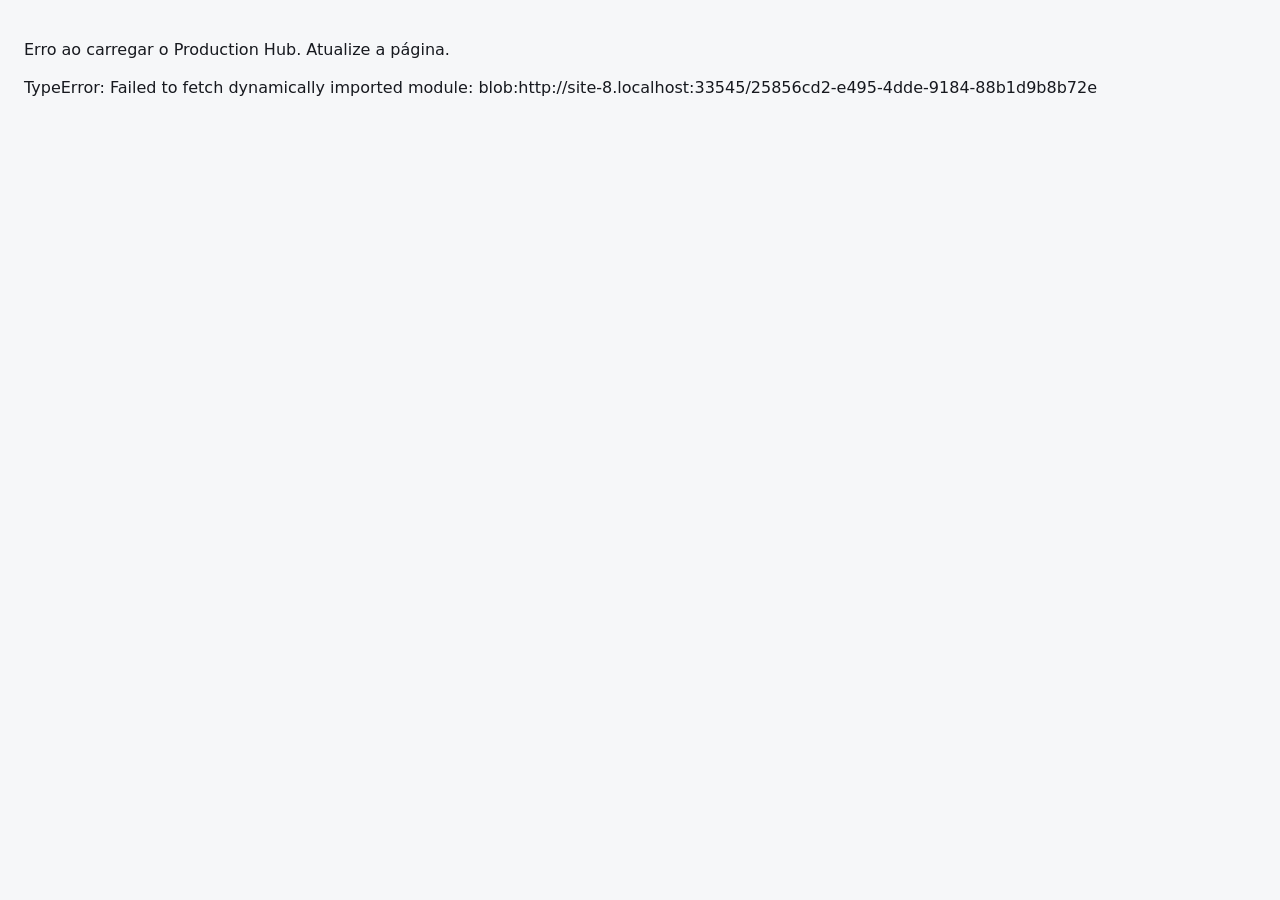
==== production-hub/index.html @ e881c393 "Publica Production Hub V7" ====
<!doctype html>
<html lang="pt-BR">
<head>
  <meta charset="utf-8" />
  <meta name="viewport" content="width=device-width,initial-scale=1,viewport-fit=cover" />
  <meta name="theme-color" content="#5f63f2" />
  <meta name="description" content="Production Hub — tarefas, projetos, documentos e assets da equipe." />
  <link rel="manifest" href="./manifest.webmanifest" />
  <link rel="icon" href="./icons/icon.svg" type="image/svg+xml" />
  
  <link rel="stylesheet" href="./styles.css" />
  <title>Production Hub</title>
</head>
<body>
<div id="toast" class="toast"></div>

<section id="setupScreen" class="center-screen hidden">
  <div class="auth-card">
    <div class="logo-mark">PH</div>
    <h1>Production Hub</h1>
    <p>O Supabase ainda não foi configurado.</p>
    <div class="setup-box">
      Abra <code>public/supabase-config.js</code>, preencha a URL, a Publishable Key e a VAPID Public Key; depois marque <code>configured: true</code>.
    </div>
    <p class="fine">O arquivo README_SETUP.md tem o passo a passo.</p>
  </div>
</section>

<section id="loginScreen" class="center-screen hidden">
  <div class="auth-card">
    <div class="logo-mark">PH</div>
    <h1>Production Hub</h1>
    <p>Tarefas, mudanças e materiais da equipe em um único lugar.</p>

    <button id="googleLoginBtn" class="btn primary wide">Continuar com Google</button>

    <div class="divider"><span>ou</span></div>

    <form id="emailLoginForm">
      <input id="loginEmail" class="auth-input" type="email" required placeholder="seu@email.com" />
      <button class="btn wide" type="submit">Entrar por link no e-mail</button>
    </form>

    <p class="fine">O login por e-mail funciona mesmo se você ainda não configurar o Google OAuth.</p>
  </div>
</section>

<div id="appShell" class="app hidden">
  <header class="topbar">
    <button id="brandHome" class="brand-button">Production Hub</button>

    <nav class="nav">
      <button class="active" data-view="home">Hoje</button>
      <button data-view="projects">Projetos</button>
      <button data-view="tasks">Tarefas</button>
      <button data-view="docs">Documentos</button>
      <button data-view="assets">Assets</button>
    </nav>

    <div class="header-actions">
      <button id="notificationBtn" class="btn notification-button" title="Notificações">
        <span class="notification-dot"></span>
        Notificações
      </button>
      <button id="newTaskTop" class="btn primary producer-only">+ tarefa</button>
      <button id="accountBtn" class="avatar-button" title="Conta">
        <img id="accountAvatar" alt="" />
        <span id="accountInitials">?</span>
      </button>
    </div>
  </header>

  <main class="wrap">
    <section id="home" class="view active">
      <div class="hero">
        <div>
          <h1 id="greeting">O que importa agora.</h1>
          <p>Suas tarefas, mudanças recentes e o projeto em andamento.</p>
        </div>

        <div class="resume-card">
          <div class="eyebrow">Continuar trabalhando</div>
          <strong id="resumeProjectName">Nenhum projeto</strong>
          <div class="row">
            <span id="resumeProjectMeta">—</span>
            <button id="resumeBtn" class="btn primary small">Abrir</button>
          </div>
        </div>
      </div>

      <div id="announcement" class="notice"></div>

      <div class="home-grid">
        <div class="panel">
          <div class="panel-head">
            <h2>Hoje</h2>
            <span id="todayCount">0 tarefas</span>
          </div>
          <div id="todayTasks"></div>
        </div>

        <div class="home-side">
          <div class="panel">
            <div class="panel-head">
              <h2>Desde sua última visita</h2>
              <span id="lastVisitLabel">—</span>
            </div>
            <div id="activityList" class="activity"></div>
          </div>

          <div class="panel">
            <div class="panel-head">
              <h2>Progresso do projeto</h2>
              <span id="progressPercent">0%</span>
            </div>
            <div class="project-progress">
              <strong id="progressProjectName">Nenhum projeto</strong>
              <span id="progressProjectDesc" class="project-description"></span>
              <div class="bar"><i id="progressBar"></i></div>

              <div class="progress-stats">
                <div><b id="progressDone">0</b><span>feitas</span></div>
                <div><b id="progressDoing">0</b><span>fazendo</span></div>
                <div><b id="progressReview">0</b><span>revisão</span></div>
              </div>

              <button id="continueBtn" class="btn primary wide">Continuar trabalhando</button>
            </div>
          </div>
        </div>
      </div>
    </section>

    <section id="projects" class="view">
      <div class="hero simple">
        <div>
          <h1>Projetos</h1>
          <p>Todos os projetos ativos da equipe.</p>
        </div>
      </div>

      <div class="section-head">
        <h2>Projetos ativos</h2>
        <div class="section-actions">
          <span id="projectCount">0 projetos</span>
          <button id="editAnnouncementBtn" class="btn small producer-only">Aviso do produtor</button>
          <button id="newProjectBtn" class="btn primary small producer-only">+ projeto</button>
        </div>
      </div>

      <div id="projectList" class="projects-grid"></div>
    </section>

    <section id="tasks" class="view">
      <div class="board-top">
        <div class="board-title">
          <div class="breadcrumb">Tarefas</div>
          <h1 id="boardProjectName">Projeto</h1>
          <p>Arraste sua própria tarefa para mudar o status. Produtor pode mover qualquer card.</p>
        </div>

        <div class="board-actions">
          <select id="taskProjectFilter" class="select"></select>
          <button id="newTaskBoard" class="btn primary producer-only">+ tarefa</button>
        </div>
      </div>

      <div id="taskBoard" class="board"></div>
    </section>

    <section id="docs" class="view">
      <div class="hero simple">
        <div><h1>Documentos</h1><p>O documento principal de cada projeto.</p></div>
      </div>
      <div id="docsGrid" class="resources-grid"></div>
    </section>

    <section id="assets" class="view">
      <div class="hero simple">
        <div><h1>Assets</h1><p>A pasta compartilhada de cada projeto.</p></div>
      </div>
      <div id="assetsGrid" class="resources-grid"></div>
    </section>
  </main>
</div>

<dialog id="taskDialog">
  <form id="taskForm" class="modal">
    <div class="modal-head">
      <div>
        <div id="taskProjectChip" class="modal-chip"></div>
        <h2 id="taskDialogTitle">Nova tarefa</h2>
      </div>
      <button id="closeTaskX" type="button" class="icon-close">×</button>
    </div>

    <input id="taskId" type="hidden" />

    <div class="form-grid">
      <div class="field full">
        <label>Título</label>
        <input id="taskTitle" required placeholder="Ex.: Finalizar animação de ataque" />
      </div>

      <div class="field">
        <label>Projeto</label>
        <select id="taskProject"></select>
      </div>

      <div class="field">
        <label>Responsável</label>
        <select id="taskOwner"></select>
        <div class="hint">O membro precisa entrar no Hub uma vez para aparecer aqui.</div>
      </div>

      <div class="field">
        <label>Status</label>
        <select id="taskStatus">
          <option value="BACKLOG">Backlog</option>
          <option value="DOING">Fazendo</option>
          <option value="REVIEW">Revisão</option>
          <option value="DONE">Feito</option>
        </select>
      </div>

      <div class="field">
        <label>Tipo</label>
        <select id="taskType">
          <option value="code">Código</option>
          <option value="art">Arte</option>
          <option value="design">Design</option>
          <option value="audio">Som</option>
          <option value="other">Outro</option>
        </select>
      </div>

      <div class="field">
        <label>Prazo</label>
        <input id="taskDeadline" type="date" />
      </div>

      <div class="field">
        <label>Módulo</label>
        <input id="taskModule" placeholder="Ex.: Combate" />
      </div>

      <div class="field full producer-only task-notification-options">
        <label>Notificações</label>
        <label class="check-row">
          <input id="notifyPush" type="checkbox" checked />
          <span>Push no celular/PC do responsável</span>
        </label>
        <label class="check-row">
          <input id="notifyDiscord" type="checkbox" checked />
          <span>Avisar e marcar o responsável no Discord</span>
        </label>
      </div>
    </div>

    <div class="modal-actions">
      <button id="deleteTaskBtn" class="btn danger left producer-only" type="button">Excluir tarefa</button>
      <button id="cancelTaskBtn" class="btn" type="button">Cancelar</button>
      <button id="saveTaskBtn" class="btn primary producer-only" type="submit">Salvar</button>
    </div>
  </form>
</dialog>

<dialog id="projectDialog">
  <form id="projectForm" class="modal">
    <div class="modal-head">
      <h2 id="projectDialogTitle">Novo projeto</h2>
      <button id="closeProjectX" type="button" class="icon-close">×</button>
    </div>

    <input id="projectId" type="hidden" />

    <div class="form-grid">
      <div class="field full">
        <label>Nome do projeto</label>
        <input id="projectName" required placeholder="Ex.: Projeto Extensionista" />
      </div>

      <div class="field full">
        <label>Descrição</label>
        <textarea id="projectDescription" placeholder="Uma frase curta para identificar o projeto."></textarea>
      </div>

      <div class="field full">
        <label>Link do documento principal / GDD</label>
        <input id="projectDocUrl" type="url" placeholder="https://..." />
      </div>

      <div class="field full">
        <label>Link da pasta de assets</label>
        <input id="projectAssetsUrl" type="url" placeholder="https://..." />
      </div>
    </div>

    <div class="modal-actions">
      <button id="cancelProjectBtn" class="btn" type="button">Cancelar</button>
      <button class="btn primary" type="submit">Salvar projeto</button>
    </div>
  </form>
</dialog>

<dialog id="accountDialog">
  <form id="accountForm" class="modal account-modal">
    <div class="modal-head">
      <div>
        <div class="eyebrow">Sua conta</div>
        <h2 id="accountName">—</h2>
      </div>
      <button id="closeAccountX" type="button" class="icon-close">×</button>
    </div>

    <div class="account-profile">
      <img id="accountLargeAvatar" alt="" />
      <div>
        <strong id="accountEmail">—</strong>
        <span id="accountRole" class="role-badge">Membro</span>
      </div>
    </div>

    <div class="field">
      <label>Discord User ID</label>
      <input id="discordUserId" inputmode="numeric" placeholder="Ex.: 123456789012345678" />
      <div class="hint">Usado para o webhook marcar você quando receber uma tarefa.</div>
    </div>

    <div class="settings-block">
      <div>
        <strong>Notificações deste dispositivo</strong>
        <span id="notificationStatus">Ainda não ativadas.</span>
      </div>
      <button id="enablePushBtn" type="button" class="btn primary">Ativar</button>
    </div>

    <div class="modal-actions">
      <button id="signOutBtn" type="button" class="btn danger left">Sair</button>
      <button id="cancelAccountBtn" type="button" class="btn">Cancelar</button>
      <button type="submit" class="btn primary">Salvar</button>
    </div>
  </form>
</dialog>

<dialog id="announcementDialog">
  <form id="announcementForm" class="modal">
    <div class="modal-head">
      <h2>Aviso do produtor</h2>
      <button id="closeAnnouncementX" type="button" class="icon-close">×</button>
    </div>
    <div class="field">
      <label>Mensagem</label>
      <textarea id="announcementText" placeholder="Ex.: First Playable sexta-feira."></textarea>
    </div>
    <div class="modal-actions">
      <button id="cancelAnnouncementBtn" type="button" class="btn">Cancelar</button>
      <button type="submit" class="btn primary">Publicar</button>
    </div>
  </form>
</dialog>

<script type="module" src="./app.js"></script>
</body>
</html>
---- production-hub/styles.css ----
:root{--bg:#f6f7f9;--surface:#fff;--text:#17191f;--muted:#767d89;--line:#e5e8ee;--accent:#5f63f2;--accent-soft:#eeeeff;--danger:#c53f4e;--danger-soft:#fff0f2;--ok:#2c7e5a;--ok-soft:#eaf7ef;--warn:#a96d11;--warn-soft:#fff6e7;--shadow:0 10px 28px rgba(25,35,55,.06);--radius:18px}
*{box-sizing:border-box}html,body{margin:0;min-height:100%;background:var(--bg);color:var(--text);font-family:Inter,ui-sans-serif,system-ui,-apple-system,BlinkMacSystemFont,"Segoe UI",sans-serif}button,input,select,textarea{font:inherit}button{cursor:pointer}a{color:inherit;text-decoration:none}.hidden{display:none!important}.app{min-height:100vh}
.center-screen{min-height:100vh;display:grid;place-items:center;padding:24px}.auth-card{width:min(430px,100%);background:#fff;border:1px solid var(--line);border-radius:24px;padding:30px;box-shadow:0 24px 70px rgba(25,35,55,.1);text-align:center}.auth-card h1{font-size:30px;letter-spacing:-.04em;margin:14px 0 8px}.auth-card p{color:var(--muted);line-height:1.5}.logo-mark{width:52px;height:52px;border-radius:16px;background:var(--accent);color:#fff;display:grid;place-items:center;font-weight:900;margin:auto}.setup-box{background:#f4f4ff;border:1px solid #e0e1ff;border-radius:12px;padding:13px;text-align:left;font-size:13px;line-height:1.5}.fine{font-size:12px}.wide{width:100%}.auth-input{width:100%;border:1px solid var(--line);border-radius:11px;padding:11px 12px;margin-bottom:8px}.divider{display:flex;align-items:center;gap:10px;color:var(--muted);font-size:11px;margin:16px 0}.divider:before,.divider:after{content:"";height:1px;background:var(--line);flex:1}
.topbar{height:68px;background:rgba(255,255,255,.94);backdrop-filter:blur(10px);border-bottom:1px solid var(--line);display:flex;align-items:center;justify-content:space-between;padding:0 28px;position:sticky;top:0;z-index:20}.brand-button{border:0;background:transparent;font-weight:850;font-size:17px;letter-spacing:-.02em;padding:0}.nav{display:flex;gap:4px}.nav button{border:0;background:transparent;border-radius:10px;padding:9px 12px;color:var(--muted);font-weight:680}.nav button.active{background:var(--accent-soft);color:#4c50d5}.header-actions{display:flex;gap:8px;align-items:center}.btn{border:1px solid var(--line);background:#fff;border-radius:11px;padding:9px 12px;color:var(--text)}.btn:hover{border-color:#d2d7df}.btn:disabled{opacity:.45;cursor:not-allowed}.btn.primary{background:var(--accent);border-color:transparent;color:#fff;font-weight:750}.btn.danger{background:var(--danger-soft);border-color:#f0c7cd;color:var(--danger);font-weight:700}.btn.small{padding:7px 9px;font-size:12px}.notification-button{display:flex;align-items:center;gap:7px}.notification-dot{width:8px;height:8px;border-radius:50%;background:#c5c8cf}.notification-button.enabled .notification-dot{background:#36a66f}.avatar-button{width:38px;height:38px;border:0;border-radius:50%;overflow:hidden;background:#eceeff;color:#4a4ecc;font-weight:800;position:relative;padding:0}.avatar-button img{width:100%;height:100%;object-fit:cover;display:none}.avatar-button.has-photo img{display:block}.avatar-button.has-photo span{display:none}
.wrap{max-width:1160px;margin:0 auto;padding:32px 24px 80px}.view{display:none}.view.active{display:block}.hero{display:flex;justify-content:space-between;align-items:flex-end;gap:22px;margin-bottom:22px}.hero.simple{align-items:flex-start}.hero h1{margin:0;font-size:34px;line-height:1.05;letter-spacing:-.04em}.hero p{margin:8px 0 0;color:var(--muted);font-size:15px}.resume-card{background:#fff;border:1px solid var(--line);border-radius:16px;padding:14px 15px;min-width:280px;box-shadow:var(--shadow)}.eyebrow{font-size:11px;color:var(--muted);text-transform:uppercase;letter-spacing:.06em}.resume-card strong{display:block;margin-top:5px;font-size:15px}.resume-card .row{display:flex;align-items:center;justify-content:space-between;gap:10px;margin-top:11px}.resume-card span{font-size:12px;color:var(--muted)}.notice{display:none;background:var(--warn-soft);border:1px solid #f0dfbd;color:#6d4b0d;border-radius:14px;padding:13px 15px;margin-bottom:18px}.notice.show{display:block}
.home-grid{display:grid;grid-template-columns:minmax(0,1.25fr) minmax(300px,.75fr);gap:16px}.home-side{display:grid;gap:16px;align-content:start}.panel{background:#fff;border:1px solid var(--line);border-radius:var(--radius);box-shadow:var(--shadow);overflow:hidden}.panel-head{display:flex;justify-content:space-between;align-items:center;gap:12px;padding:16px 17px;border-bottom:1px solid var(--line)}.panel-head h2{margin:0;font-size:15px}.panel-head span{font-size:12px;color:var(--muted)}.task-item{display:grid;grid-template-columns:1fr auto;gap:12px;align-items:center;padding:15px 17px;border-top:1px solid var(--line)}.task-item:first-child{border-top:0}.task-name{font-size:14px;font-weight:780;margin-bottom:6px}.task-meta{display:flex;align-items:center;flex-wrap:wrap;gap:7px;color:var(--muted);font-size:11px}.tag{font-size:10px;font-weight:750;padding:3px 6px;border-radius:7px}.tag.code{background:#e8f0ff;color:#315c9d}.tag.art{background:#ffeaf4;color:#9b3e6c}.tag.design{background:#f1ebff;color:#6c4fa2}.tag.audio{background:#e7f7f3;color:#287a68}.tag.other{background:#edf0f3;color:#606874}.deadline.late{color:var(--danger);font-weight:750}.action-row{display:flex;gap:6px;align-items:center}.status-btn{border:1px solid var(--line);background:#fff;border-radius:9px;padding:7px 9px;font-size:11px}.status-btn.primary{background:var(--accent-soft);border-color:#dedfff;color:#4d50cf;font-weight:750}.activity{padding:0 17px;max-height:420px;overflow:auto}.activity-item{padding:13px 0;border-top:1px solid var(--line)}.activity-item:first-child{border-top:0}.activity-time{font-size:10px;color:var(--muted);margin-bottom:3px}.activity-text{font-size:13px;line-height:1.45}.project-progress{padding:17px}.project-description{display:block;margin-top:4px;color:var(--muted);font-size:12px}.bar{height:8px;background:#edf0f3;border-radius:999px;overflow:hidden;margin-top:11px}.bar i{display:block;height:100%;width:0;background:var(--accent);border-radius:999px}.progress-stats{display:flex;gap:16px;margin-top:13px}.progress-stats b{display:block;font-size:16px}.progress-stats span{font-size:10px;color:var(--muted)}.project-progress .wide{margin-top:12px}
.section-head{display:flex;align-items:center;justify-content:space-between;gap:12px;margin:26px 0 12px}.section-head h2{font-size:15px;margin:0}.section-actions{display:flex;align-items:center;gap:10px}.section-actions span{font-size:12px;color:var(--muted)}.projects-grid{display:grid;grid-template-columns:repeat(3,1fr);gap:14px}.project-card{background:#fff;border:1px solid var(--line);border-radius:18px;padding:18px;box-shadow:var(--shadow)}.project-top{display:flex;justify-content:space-between;gap:12px}.project-name{font-size:17px;font-weight:800}.project-desc{font-size:13px;color:var(--muted);margin-top:5px;line-height:1.45;min-height:38px}.badge{font-size:11px;padding:4px 7px;border-radius:999px;background:#eef0f3;color:#69717c;white-space:nowrap}.badge.active{background:var(--ok-soft);color:var(--ok)}.project-stats{display:flex;gap:16px;margin-top:18px;padding-top:14px;border-top:1px solid var(--line)}.stat b{display:block;font-size:16px}.stat span{font-size:10px;color:var(--muted)}.project-actions{display:flex;gap:8px;margin-top:15px;align-items:center}.project-actions .open{margin-right:auto}
.board-top{display:flex;justify-content:space-between;align-items:flex-start;gap:18px;margin-bottom:18px}.breadcrumb{font-size:12px;color:var(--muted);margin-bottom:5px}.board-title h1{margin:0;font-size:30px;letter-spacing:-.03em}.board-title p{margin:7px 0 0;color:var(--muted)}.board-actions{display:flex;gap:8px}.select{border:1px solid var(--line);background:#fff;border-radius:11px;padding:9px 10px;color:var(--text)}.board{display:grid;grid-template-columns:repeat(4,minmax(235px,1fr));gap:12px;overflow:auto;padding-bottom:10px}.column{background:#eef0f3;border:1px solid #e1e4e9;border-radius:16px;min-height:570px;overflow:hidden}.column-head{padding:13px 14px;border-bottom:1px solid #dde1e7;display:flex;justify-content:space-between;align-items:center;font-size:12px;font-weight:800;color:#5e6570;text-transform:uppercase;letter-spacing:.045em}.column-count{font-size:11px;background:#fff;border:1px solid var(--line);padding:2px 6px;border-radius:999px}.dropzone{padding:10px;min-height:515px}.task-card{background:#fff;border:1px solid #dfe3e8;border-radius:13px;padding:12px;margin-bottom:9px;box-shadow:0 5px 14px rgba(30,40,60,.04)}.task-card[draggable=true]{cursor:grab}.task-card.dragging{opacity:.45}.task-title{font-size:14px;font-weight:760;line-height:1.35}.task-card .task-meta{margin-top:9px}.avatar{width:24px;height:24px;border-radius:50%;display:grid;place-items:center;background:#eceeff;color:#494dcc;font-size:9px;font-weight:800}.card-footer{display:flex;align-items:center;justify-content:space-between;margin-top:10px}.module{font-size:10px;color:var(--muted);background:#f4f5f7;border-radius:6px;padding:3px 6px}.resources-grid{display:grid;grid-template-columns:repeat(2,1fr);gap:14px}.resource{background:#fff;border:1px solid var(--line);border-radius:16px;padding:17px;box-shadow:var(--shadow)}.resource-top{display:flex;justify-content:space-between;gap:12px}.resource h3{margin:0;font-size:15px}.resource p{margin:6px 0 0;color:var(--muted);font-size:13px}.resource .actions{display:flex;gap:8px;margin-top:14px}.empty{padding:28px;text-align:center;color:var(--muted);background:#fff}
dialog{width:min(620px,calc(100% - 24px));border:1px solid var(--line);border-radius:18px;background:#fff;padding:0;box-shadow:0 20px 70px rgba(20,28,45,.22)}dialog::backdrop{background:rgba(25,30,40,.35)}.modal{padding:20px}.modal h2{margin:0;font-size:20px}.modal-head{display:flex;align-items:flex-start;justify-content:space-between;gap:12px;margin-bottom:16px}.icon-close{border:0;background:#f1f2f5;width:34px;height:34px;border-radius:10px;font-size:22px;line-height:1}.modal-chip{font-size:10px;color:var(--muted);margin-bottom:4px}.form-grid{display:grid;grid-template-columns:1fr 1fr;gap:10px}.field.full{grid-column:1/-1}.field label{display:block;color:var(--muted);font-size:11px;margin-bottom:5px}.field input,.field select,.field textarea{width:100%;border:1px solid var(--line);border-radius:10px;padding:10px 11px;background:#fff;color:var(--text)}.field textarea{min-height:86px;resize:vertical}.field input:disabled,.field select:disabled,.field textarea:disabled{background:#f5f6f8;color:#676e78}.hint{font-size:10px;color:var(--muted);margin-top:5px}.modal-actions{display:flex;align-items:center;justify-content:flex-end;gap:8px;margin-top:16px}.modal-actions .left{margin-right:auto}.task-notification-options{background:#f8f8ff;border:1px solid #e5e5ff;padding:12px;border-radius:12px}.check-row{display:flex!important;align-items:center;gap:9px;margin:8px 0!important;color:var(--text)!important;font-size:12px!important}.check-row input{width:auto}.account-profile{display:flex;gap:12px;align-items:center;margin-bottom:18px}.account-profile img{width:48px;height:48px;border-radius:50%;object-fit:cover;background:#eceeff}.account-profile strong{display:block;font-size:14px}.role-badge{display:inline-block;margin-top:5px;font-size:10px;padding:3px 6px;border-radius:999px;background:#eef0f3;color:#646c77}.role-badge.producer{background:#eeeeff;color:#4d51ce}.settings-block{margin-top:16px;display:flex;align-items:center;justify-content:space-between;gap:12px;background:#f6f7f9;border-radius:12px;padding:12px}.settings-block strong{display:block;font-size:13px}.settings-block span{display:block;font-size:11px;color:var(--muted);margin-top:3px}.toast{position:fixed;right:20px;bottom:20px;z-index:100;background:#17191f;color:#fff;border-radius:12px;padding:12px 14px;box-shadow:0 12px 40px rgba(0,0,0,.25);max-width:360px;font-size:13px;opacity:0;transform:translateY(12px);pointer-events:none;transition:.2s}.toast.show{opacity:1;transform:none}
@media(max-width:900px){.topbar{padding:0 14px}.nav{overflow:auto}.nav button{white-space:nowrap}.wrap{padding:24px 14px 72px}.home-grid{grid-template-columns:1fr}.projects-grid{grid-template-columns:1fr 1fr}.resources-grid{grid-template-columns:1fr}.notification-button{font-size:0}.notification-button .notification-dot{margin:0}}
@media(max-width:680px){.topbar{height:auto;align-items:flex-start;gap:10px;flex-direction:column;padding:12px 14px}.nav{width:100%;padding-right:120px}.header-actions{position:absolute;right:14px;top:10px}.hero{display:block}.hero h1{font-size:30px}.resume-card{margin-top:16px;min-width:0}.projects-grid{grid-template-columns:1fr}.board-top{display:block}.board-actions{margin-top:12px}.form-grid{grid-template-columns:1fr}.field.full{grid-column:auto}.task-item{grid-template-columns:1fr}.action-row{justify-content:flex-start}.section-head{align-items:flex-start}.section-actions{flex-wrap:wrap;justify-content:flex-end}}
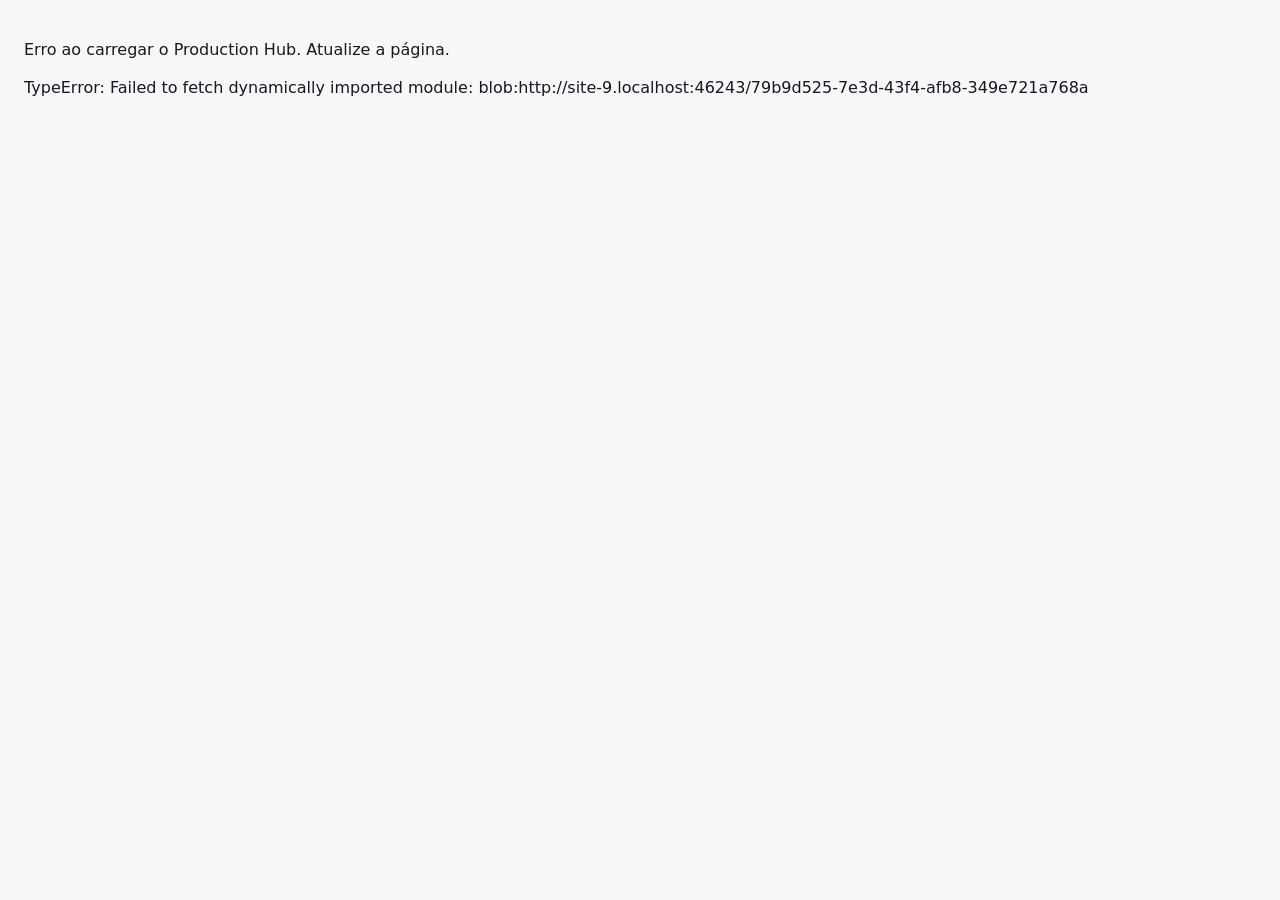
==== commit 93a9647b: "Force fresh Production Hub loader" ====
--- a/production-hub/index.html
+++ b/production-hub/index.html
@@ -4,11 +4,10 @@
   <meta charset="utf-8" />
   <meta name="viewport" content="width=device-width,initial-scale=1,viewport-fit=cover" />
   <meta name="theme-color" content="#5f63f2" />
-  <meta name="description" content="Production Hub — tarefas, projetos, documentos e assets da equipe." />
+  <meta name="description" content="Production Hub tarefas, projetos, documentos e assets da equipe." />
   <link rel="manifest" href="./manifest.webmanifest" />
   <link rel="icon" href="./icons/icon.svg" type="image/svg+xml" />
-  
-  <link rel="stylesheet" href="./styles.css" />
+  <link rel="stylesheet" href="./styles.css?v=20260814-0325" />
   <title>Production Hub</title>
 </head>
 <body>
@@ -82,7 +81,7 @@
           <div class="eyebrow">Continuar trabalhando</div>
           <strong id="resumeProjectName">Nenhum projeto</strong>
           <div class="row">
-            <span id="resumeProjectMeta">—</span>
+            <span id="resumeProjectMeta"> </span>
             <button id="resumeBtn" class="btn primary small">Abrir</button>
           </div>
         </div>
@@ -103,7 +102,7 @@
           <div class="panel">
             <div class="panel-head">
               <h2>Desde sua última visita</h2>
-              <span id="lastVisitLabel">—</span>
+              <span id="lastVisitLabel"> </span>
             </div>
             <div id="activityList" class="activity"></div>
           </div>
@@ -308,7 +307,7 @@
     <div class="modal-head">
       <div>
         <div class="eyebrow">Sua conta</div>
-        <h2 id="accountName">—</h2>
+        <h2 id="accountName"> </h2>
       </div>
       <button id="closeAccountX" type="button" class="icon-close">×</button>
     </div>
@@ -316,7 +315,7 @@
     <div class="account-profile">
       <img id="accountLargeAvatar" alt="" />
       <div>
-        <strong id="accountEmail">—</strong>
+        <strong id="accountEmail"> </strong>
         <span id="accountRole" class="role-badge">Membro</span>
       </div>
     </div>
@@ -360,6 +359,6 @@
   </form>
 </dialog>
 
-<script type="module" src="./app.js"></script>
+<script type="module" src="./app.js?v=20260814-0325"></script>
 </body>
 </html>
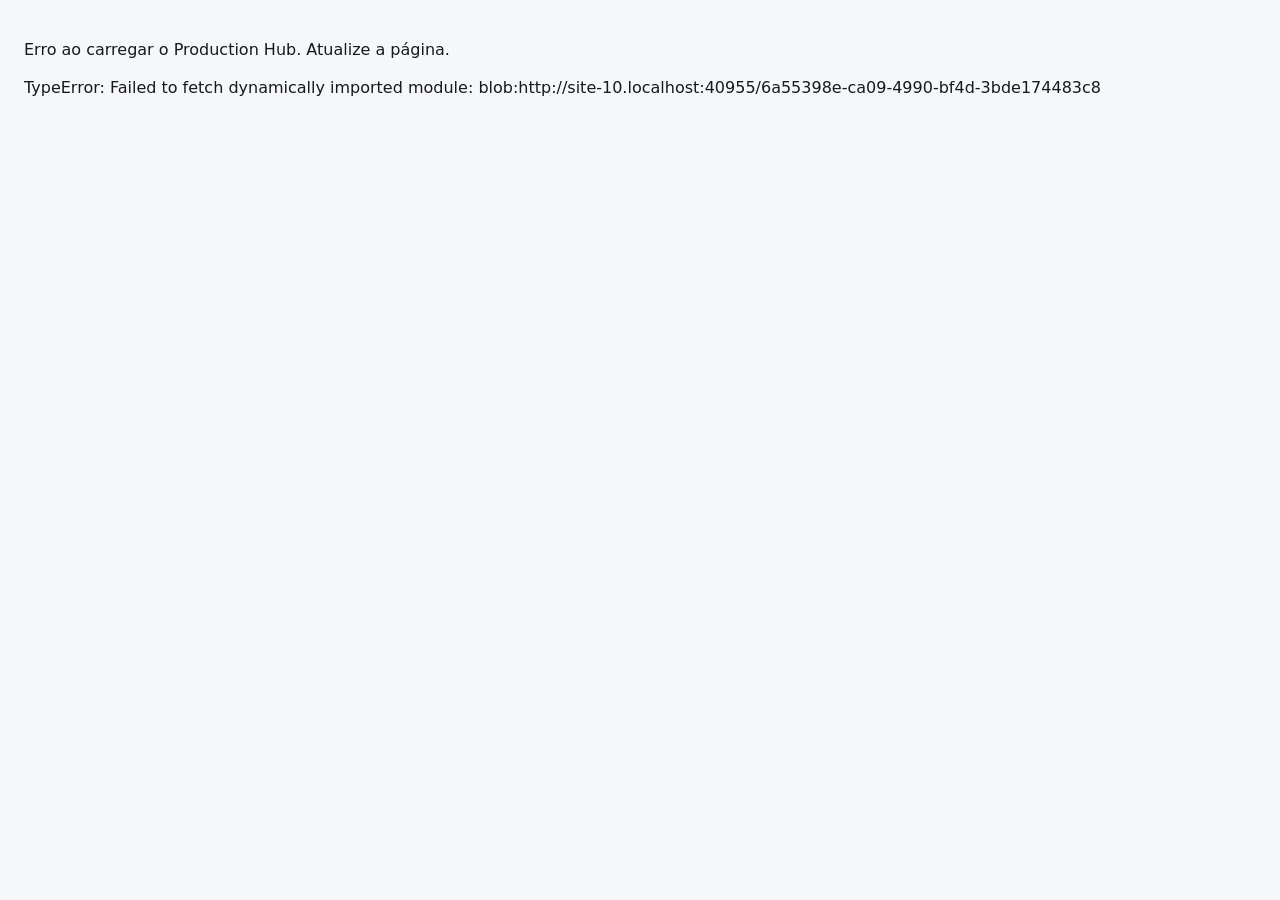
==== commit 4da580f2: "Force load latest Production Hub frontend" ====
--- a/production-hub/index.html
+++ b/production-hub/index.html
@@ -4,10 +4,10 @@
   <meta charset="utf-8" />
   <meta name="viewport" content="width=device-width,initial-scale=1,viewport-fit=cover" />
   <meta name="theme-color" content="#5f63f2" />
-  <meta name="description" content="Production Hub tarefas, projetos, documentos e assets da equipe." />
+  <meta name="description" content="Production Hub — tarefas, projetos, documentos e assets da equipe." />
   <link rel="manifest" href="./manifest.webmanifest" />
   <link rel="icon" href="./icons/icon.svg" type="image/svg+xml" />
-  <link rel="stylesheet" href="./styles.css?v=20260814-0325" />
+  <link rel="stylesheet" href="./styles.css" />
   <title>Production Hub</title>
 </head>
 <body>
@@ -81,7 +81,7 @@
           <div class="eyebrow">Continuar trabalhando</div>
           <strong id="resumeProjectName">Nenhum projeto</strong>
           <div class="row">
-            <span id="resumeProjectMeta"> </span>
+            <span id="resumeProjectMeta">—</span>
             <button id="resumeBtn" class="btn primary small">Abrir</button>
           </div>
         </div>
@@ -102,7 +102,7 @@
           <div class="panel">
             <div class="panel-head">
               <h2>Desde sua última visita</h2>
-              <span id="lastVisitLabel"> </span>
+              <span id="lastVisitLabel">—</span>
             </div>
             <div id="activityList" class="activity"></div>
           </div>
@@ -307,7 +307,7 @@
     <div class="modal-head">
       <div>
         <div class="eyebrow">Sua conta</div>
-        <h2 id="accountName"> </h2>
+        <h2 id="accountName">—</h2>
       </div>
       <button id="closeAccountX" type="button" class="icon-close">×</button>
     </div>
@@ -315,7 +315,7 @@
     <div class="account-profile">
       <img id="accountLargeAvatar" alt="" />
       <div>
-        <strong id="accountEmail"> </strong>
+        <strong id="accountEmail">—</strong>
         <span id="accountRole" class="role-badge">Membro</span>
       </div>
     </div>
@@ -359,6 +359,6 @@
   </form>
 </dialog>
 
-<script type="module" src="./app.js?v=20260814-0325"></script>
+<script type="module" src="./app.js?v=20260814-0331"></script>
 </body>
-</html>
+</html>
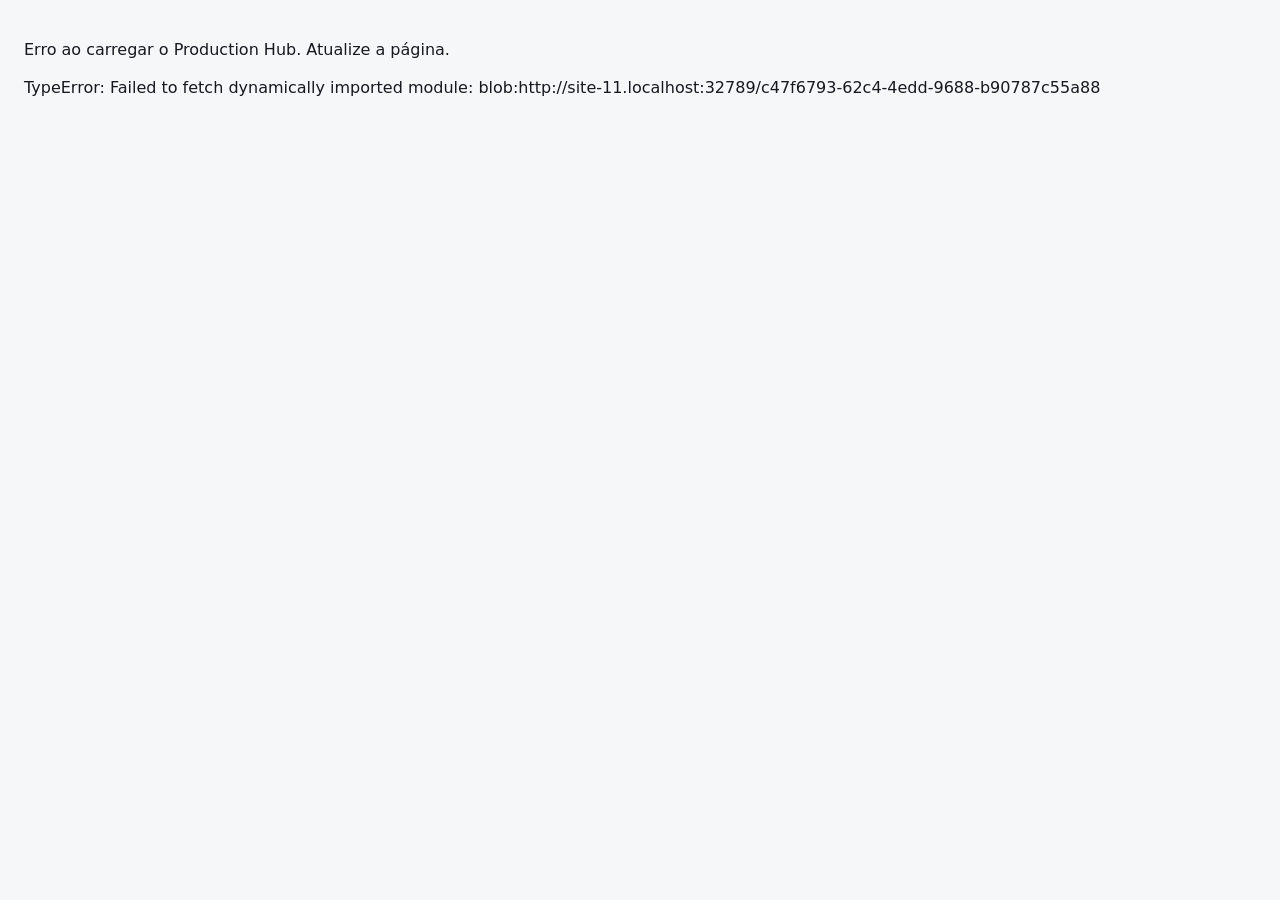
==== commit 607dfd87: "Load pointer based board build" ====
--- a/production-hub/index.html
+++ b/production-hub/index.html
@@ -359,6 +359,6 @@
   </form>
 </dialog>
 
-<script type="module" src="./app.js?v=20260814-0331"></script>
+<script type="module" src="./app.js?v=20260814-0335"></script>
 </body>
 </html>
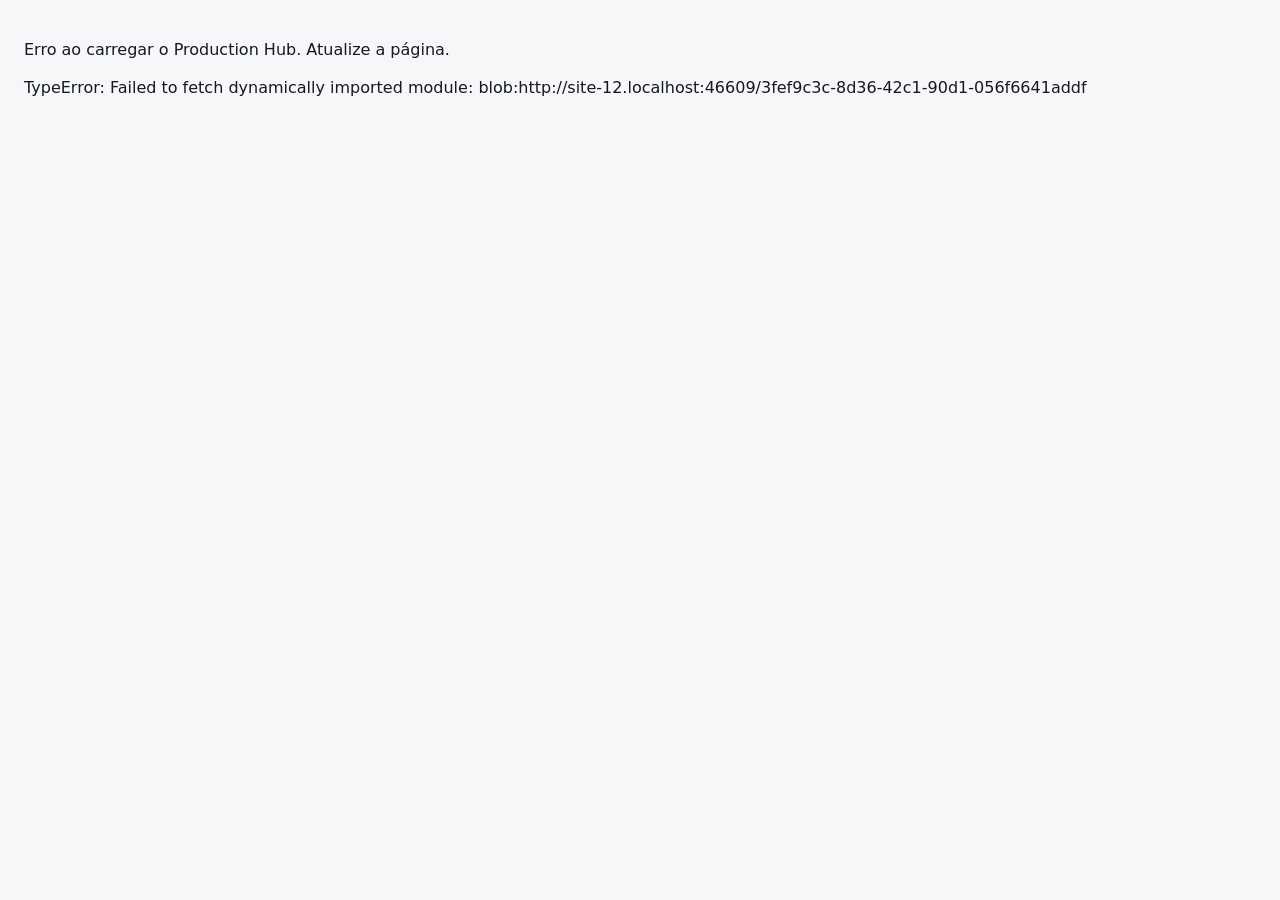
==== commit a6c2159c: "Expose focused Production Hub navigation" ====
--- a/production-hub/index.html
+++ b/production-hub/index.html
@@ -4,7 +4,7 @@
   <meta charset="utf-8" />
   <meta name="viewport" content="width=device-width,initial-scale=1,viewport-fit=cover" />
   <meta name="theme-color" content="#5f63f2" />
-  <meta name="description" content="Production Hub — tarefas, projetos, documentos e assets da equipe." />
+  <meta name="description" content="Production Hub para acompanhar o que fazer agora, blockers, pedidos, builds e decisões da equipe." />
   <link rel="manifest" href="./manifest.webmanifest" />
   <link rel="icon" href="./icons/icon.svg" type="image/svg+xml" />
   <link rel="stylesheet" href="./styles.css" />
@@ -29,7 +29,7 @@
   <div class="auth-card">
     <div class="logo-mark">PH</div>
     <h1>Production Hub</h1>
-    <p>Tarefas, mudanças e materiais da equipe em um único lugar.</p>
+    <p>O que fazer agora, quem precisa de você e o que está bloqueando a equipe.</p>
 
     <button id="googleLoginBtn" class="btn primary wide">Continuar com Google</button>
 
@@ -50,10 +50,10 @@
 
     <nav class="nav">
       <button class="active" data-view="home">Hoje</button>
-      <button data-view="projects">Projetos</button>
-      <button data-view="tasks">Tarefas</button>
-      <button data-view="docs">Documentos</button>
-      <button data-view="assets">Assets</button>
+      <button data-view="tasks">Produção</button>
+      <button data-view="projects">Projeto</button>
+      <button data-view="docs">Equipe</button>
+      <button data-view="assets" style="display:none">Assets</button>
     </nav>
 
     <div class="header-actions">
@@ -81,7 +81,7 @@
           <div class="eyebrow">Continuar trabalhando</div>
           <strong id="resumeProjectName">Nenhum projeto</strong>
           <div class="row">
-            <span id="resumeProjectMeta">—</span>
+            <span id="resumeProjectMeta">.</span>
             <button id="resumeBtn" class="btn primary small">Abrir</button>
           </div>
         </div>
@@ -102,7 +102,7 @@
           <div class="panel">
             <div class="panel-head">
               <h2>Desde sua última visita</h2>
-              <span id="lastVisitLabel">—</span>
+              <span id="lastVisitLabel">.</span>
             </div>
             <div id="activityList" class="activity"></div>
           </div>
@@ -307,7 +307,7 @@
     <div class="modal-head">
       <div>
         <div class="eyebrow">Sua conta</div>
-        <h2 id="accountName">—</h2>
+        <h2 id="accountName">.</h2>
       </div>
       <button id="closeAccountX" type="button" class="icon-close">×</button>
     </div>
@@ -315,7 +315,7 @@
     <div class="account-profile">
       <img id="accountLargeAvatar" alt="" />
       <div>
-        <strong id="accountEmail">—</strong>
+        <strong id="accountEmail">.</strong>
         <span id="accountRole" class="role-badge">Membro</span>
       </div>
     </div>
@@ -359,6 +359,6 @@
   </form>
 </dialog>
 
-<script type="module" src="./app.js?v=20260814-0335"></script>
+<script type="module" src="./app.js?v=20260818-1802"></script>
 </body>
 </html>
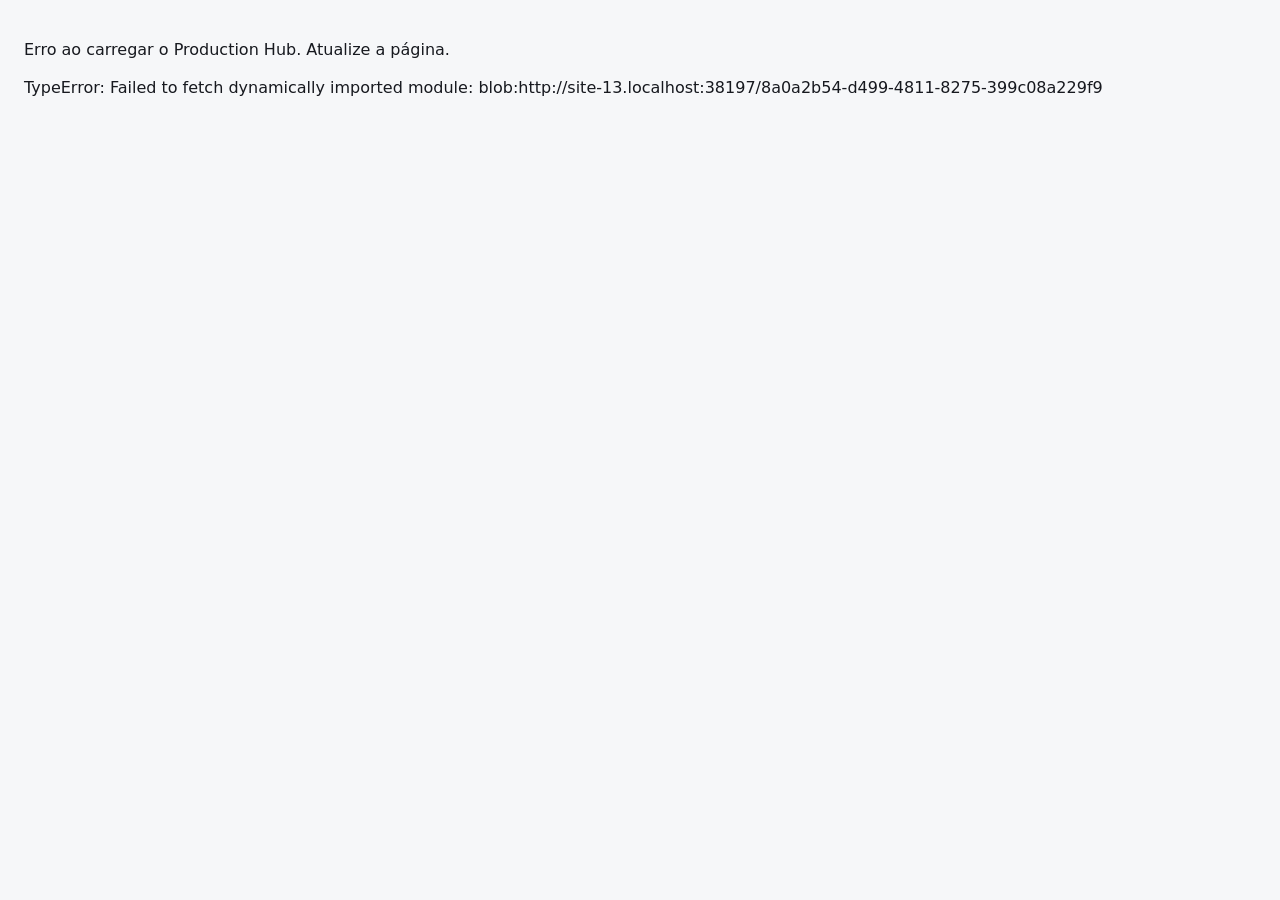
==== commit 091dc892: "Bump Production Hub frontend version" ====
--- a/production-hub/index.html
+++ b/production-hub/index.html
@@ -359,6 +359,6 @@
   </form>
 </dialog>
 
-<script type="module" src="./app.js?v=20260818-1802"></script>
+<script type="module" src="./app.js?v=20260818-1814"></script>
 </body>
 </html>
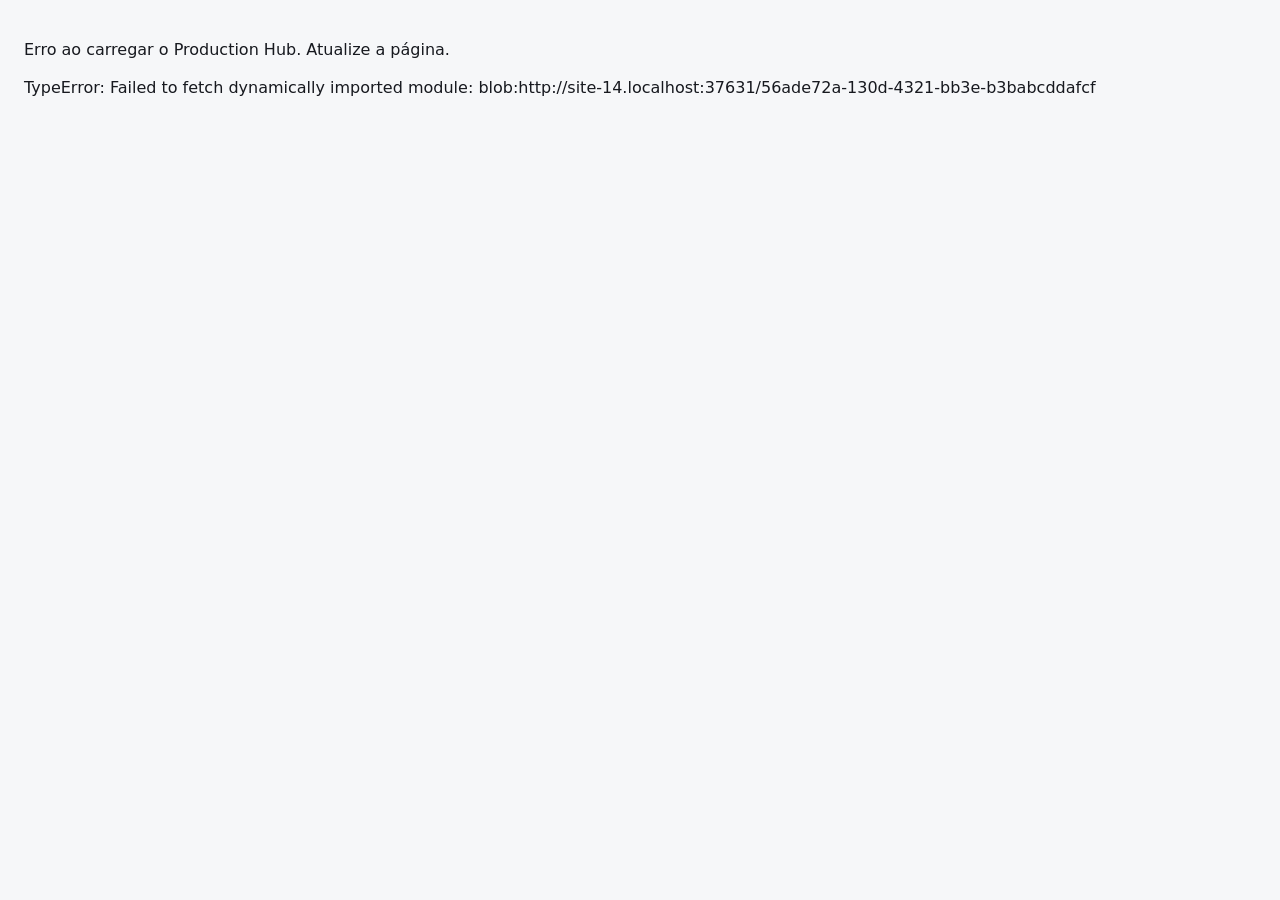
==== commit 430a7604: "Load explicit card edit controls" ====
--- a/production-hub/index.html
+++ b/production-hub/index.html
@@ -359,6 +359,6 @@
   </form>
 </dialog>
 
-<script type="module" src="./app.js?v=20260818-1814"></script>
+<script type="module" src="./app.js?v=20260818-1821"></script>
 </body>
 </html>
